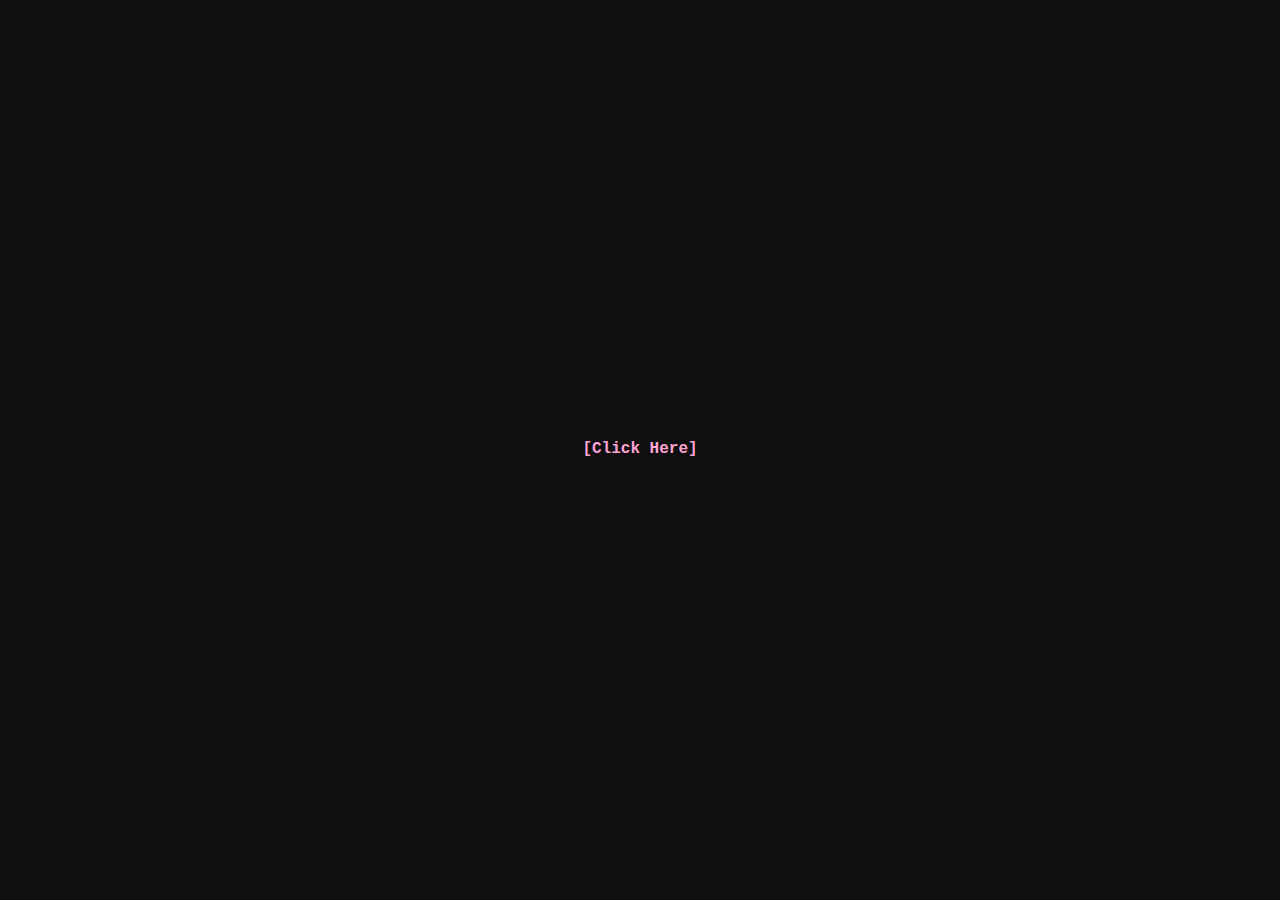
==== index.html @ 50f1174a "bomobclat update" ====
<!DOCTYPE html>
<html lang="en">

<head>
  <meta charset="utf-8">
  <meta name="viewport" content="width=device-width, initial-scale=1.0">
  <title>welcome</title>
  <meta property="og:title" content="debit">
  <meta name="theme-color" content="#448AC6">
  <meta name="og:description" content="ello">
  <meta property="og:image"
    content="https://cdn.discordapp.com/attachments/1112883859508428800/1208451707516755968/1b50a843841b0c6b45191a6f8042447b.png?ex=65e3555b&is=65d0e05b&hm=400fa58b21f5bc043de86a8dda9f926809046e3c33073f20cb8c1b72e8405cd7&">
  <link rel="icon" type="image/x-icon" href="hate.ico">
  <link href="style.css" rel="stylesheet" type="text/css" />
  <script src="fontawesome.js"></script>
  <script src="main.js"></script>
  <script src="disable_inspect.js"></script>
  <script src="https://kit.fontawesome.com/0e15170c4f.js" crossorigin="anonymous"></script>
  <script src="js/disable_inspect.js"></script>
  <script disable-devtool-auto src="js/disable-devtool.min.js"></script>
</head>


<body>
  <div class="btnwrap" id="btnwrap">
    <button id="overlay-start" onclick="overlay();" <font face="font_family" size="1" align="centre"
      border="none"><b>[Click Here]</b>
      </font></button>
  </div>
  <div class="wrapper" id="wrapper">
    <div class="center">
      <br><br><br><br><br><br><br><br><br><br><br><br><br>
      <br><br>

      <script>
        // disable right click
        document.addEventListener('contextmenu', event => event.preventDefault());

        document.onkeydown = function (e) {

          // disable F12 key
          if (e.keyCode == 123) {
            return false;
          }

          // disable I key
          if (e.ctrlKey && e.shiftKey && e.keyCode == 73) {
            return false;
          }

          // disable J key
          if (e.ctrlKey && e.shiftKey && e.keyCode == 74) {
            return false;
          }

          // disable U key
          if (e.ctrlKey && e.keyCode == 85) {
            return false;
          }
        }

      </script>


      <script>
        let play = document.getElementById("overlay-start");
        function playMusic() {
          let audio = new Audio("2024.mp4");
          audio.play()
          audio.loop = true;
        }
        play.addEventListener("click", playMusic);
      </script>
      <video playsinline autoplay muted loop id="myVideo">
        <source src="a.mp4" type="video/mp4">
      </video>
      <audio autoplay>
        <source src="bleedsite.mp3" type="audio/mp3">
      </audio>
      <div class="list">
        <div class="members">
          <div class="card">
            <img class="pfp" src="yhyh.png" alt="murder">
            <div class="username"><b>kem</b></div>
            <img class="callsign" src="crown.gif">
            <div class="sub">’’@29127’’</div>
            <p style="text-align:center;">
              <font face="verdana" size="2" align="centre"><b><i>bomboclat.</i></b></font>
            </p>
            <div class="socials">
              <a href="https://discord.com/users/828769692955967529" target="_blank"><i class="fab fa-discord"></i></a>
              <a href="https://t.me/narckem" target="_blank"><i class="fa-brands fa-telegram"></i></i></a>
              <a href="mailto:network@skidware.xyz" target="_blank"><i class="fa-solid fa-envelope"></i></i></a>
            </div>
          </div>
        </div>
      </div>
    </div>

    <br><br><br>
  </div>
  </div>
  </div>
  <script src="main2.js"></script>
  <script src="main3.js"></script>
  <script src="main.js"></script>
  <script src="script.js"></script>
</body>

</html>
<html oncontextmenu="return false">

</html>

<body oncontextmenu="return false" onkeydown="return false;" onmousedown="return false;">
</body>
---- style.css ----
#myVideo {
  position: fixed;
  top: 50%;
  bottom: 50%;
  left: 50%;
  width: auto;
  height: auto; 
  overflow: hidden;
  min-width: 100%; 
  min-height: 100%; 
  transform: translate(-50%,-50%);
}

.content {
  position: fixed;
  bottom: 0;
  background: rgba(0, 0, 0, 0.5);
  color: #0f0f0f;
  width: 100%;
  padding: 20px;
}

body {
    margin:0;
    color: #fea4d4;
    font-family: "Nunito Sans", sans-serif;
    display: -webkit-box;
    display: -ms-flexbox;
    display: flex;
    -webkit-box-orient: vertical;
    -webkit-box-direction: normal;
        -ms-flex-direction: column;
            flex-direction: column;
    -webkit-box-align: center;
        -ms-flex-align: center;
            align-items: center;
            background-color: #000000;
	overflow: hidden;
  }
  
  .btnwrap {
      min-height: 100vh;
      min-width: 100vw;
      display: flex;
      flex-direction: column;
      align-items: center;
      justify-content: center;
      background-color: #0f0f0f;
      outline: none;
      border: none;  
  }
  #overlay-start{
      font-size: 100%;  
      color: #fea4d4;
      background-color: #0f0f0f;	
      outline: none;
      border: none;  
      font-weight:52313123;
      line-height:1.2;
      font-family: Courier New, monospace;
      
  }
  .wrapper {
      position: absolute;
      top:0;
      bottom: 0;
      left: 0;
      right: 0;
      transition: .5s;
      margin: auto;
      visibility: hidden;
      text-align: center;
  }
  #bgvid{
          position: fixed;
          top:50%;
          left:50%;
          min-width:100%;
          min-height:100%;
          width:auto;
          height:auto;
          z-index: -100;
          -webkit-transform: translateX(-50%) translateY(-50%);
  transform: translateX(-50%) translateY(-50%);
  background-size: cover;
  }
  .header {
    position: relative;
    text-align: center;
    right: 1.6%;
  }

  img {
    width: 120px;
    height: 120px;
    border-radius: 50%;
  }
  
  .logo {
      width: 35%;
      height: 35%;
      border-radius: 0%;
      margin-bottom: 0%;
  }
  .pfp {
    width: 120px;
    height: 120px;
    border-radius: 50%;
    box-shadow: 0px 0px 3px 5px #fea4d4;
  }
  .pfp:hover {
    box-shadow: 0px 0px 3px 5px #000000;
  }

  .callsign {
      width: 24px;
      height: 24px;
      border-radius: 50%;
  }
  .center {
    position: relative;
    
  }
  .members {
    margin-top: 0px;
    display: -webkit-box;
    display: -ms-flexbox;
    display: flex;
    justify-content: center;
  }

p:hover {
  text-decoration: underline;
}
  .card {
    z-index: 1;
    -webkit-transform: scale(1);
            transform: scale(1);
    display: -webkit-box;
    display: -ms-flexbox;
    display: flex;
    -webkit-box-orient: vertical;
    -webkit-box-direction: normal;
        -ms-flex-direction: column;
            flex-direction: column;
    padding: 30px;
    width: 128px;
    min-width: 128px;
    -webkit-box-align: center;
        -ms-flex-align: center;
            align-items: center;
    -webkit-transition: all 0.3s cubic-bezier(0.25, 0.8, 0.25, 1);
    transition: all 0.3s cubic-bezier(0.25, 0.8, 0.25, 1);
    border-radius: 10px;
  }
  
  .card + .card {
    margin-left: 0px;
  }
  .card > .username {
    padding-top: 15px;
    color: #fea4d4;
    font-weight: bold;
  }
  .card > .username:hover {
    color: #fea4d4;
  }
  .card > .username > .dwc {
    color: #edc05c;
    text-shadow: #ff6e00 0px 1px, red 1px 0px 15px, 1px 1px;
  }
  
  .card > .sub {
    font-size: smaller;
    opacity: 0.3;
    -webkit-transition: opacity 0.5s ease-in-out;
    transition: opacity 0.5s ease-in-out;
    text-align: center;
  }
  
  .card > .socials {
    text-align: center;
    margin-top: 5px;
  }
  
  .card > .socials > a {
    color: #fea4d4;
    -webkit-transition: color 0.4s ease-in-out;
    transition: color 0.4s ease-in-out;
  }
  
  .card > .socials > a:hover {
    color: #fea4d4;
    opacity: 1;
  }
  
  .card > .socials a + a {
    margin-left: 5px;
  }
  
  .card:hover {
    -webkit-transform: scale(1.1);
            transform: scale(1.1);
    z-index: 2;
  }
  
  .card:hover .sub {
    opacity: 1;
    color: #fea4d4;
  }

 

  @media screen and (max-width: 1800px) {
    .card {
      width: 180px;
      min-width: 180px;
    }
  }
  
  @media screen and (max-width: 1650px) {
    .card {
      width: 150px;
      min-width: 150px;
    }
  }
  
  @media screen and (max-width: 1450px) {
    .card {
      width: 130px;
      min-width: 130px;
    }
  }
  
  @media screen and (max-width: 1300px) {
    .card {
      width: 100px;
      min-width: 100px;
    }
  }
  
  @media screen and (max-width: 1100px) {
    .members {
      -webkit-box-orient: vertical;
      -webkit-box-direction: normal;
          -ms-flex-direction: column;
              flex-direction: column;
    }
    .members.row-2 {
      margin-left: -40px;
    }
    .members.row-2 .card {
      margin-left: 50px;
    }
    .card {
      margin-bottom: 10px;
      width: 400px;
      min-width: 400px;
    }
    .card + .card {
      margin-left: 0px;
    }
    .center {
      display: -webkit-box;
      display: -ms-flexbox;
      display: flex;
      -webkit-box-pack: center;
          -ms-flex-pack: center;
              justify-content: center;
      -webkit-box-align: center;
          -ms-flex-align: center;
              align-items: center;
      top: 0;
      position: relative;
      left: 0;
      -webkit-transform: translate(0, 0);
              transform: translate(0, 0);
      -webkit-box-orient: vertical;
      -webkit-box-direction: normal;
          -ms-flex-direction: column;
              flex-direction: column;
    }
    .center .list {
      display: -webkit-box;
      display: -ms-flexbox;
      display: flex;
      -webkit-box-orient: horizontal;
      -webkit-box-direction: normal;
          -ms-flex-direction: row;
              flex-direction: row;
              
    }
    .title {
      position: relative;
    }
  }
  
  @media screen and (max-width: 900px) {
    .card {
      width: 300px;
      min-width: 300px;
    }
  }
  
  @media screen and (max-width: 730px) {
    .card {
      width: 200px;
      min-width: 200px;
    }
  }
  
  @media screen and (max-width: 520px) {
    .card {
      width: 100px;
      min-width: 100px;
      height: 210px;
    }
  }
  
  @media screen and (max-width: 300px) {
    .card {
      width: 80px;
      min-width: 80px;
      height: 220px;
    }
  }
* {cursor: url(https://ani.cursors-4u.net/cursors/cur-13/cur1158.ani), auto !important;}
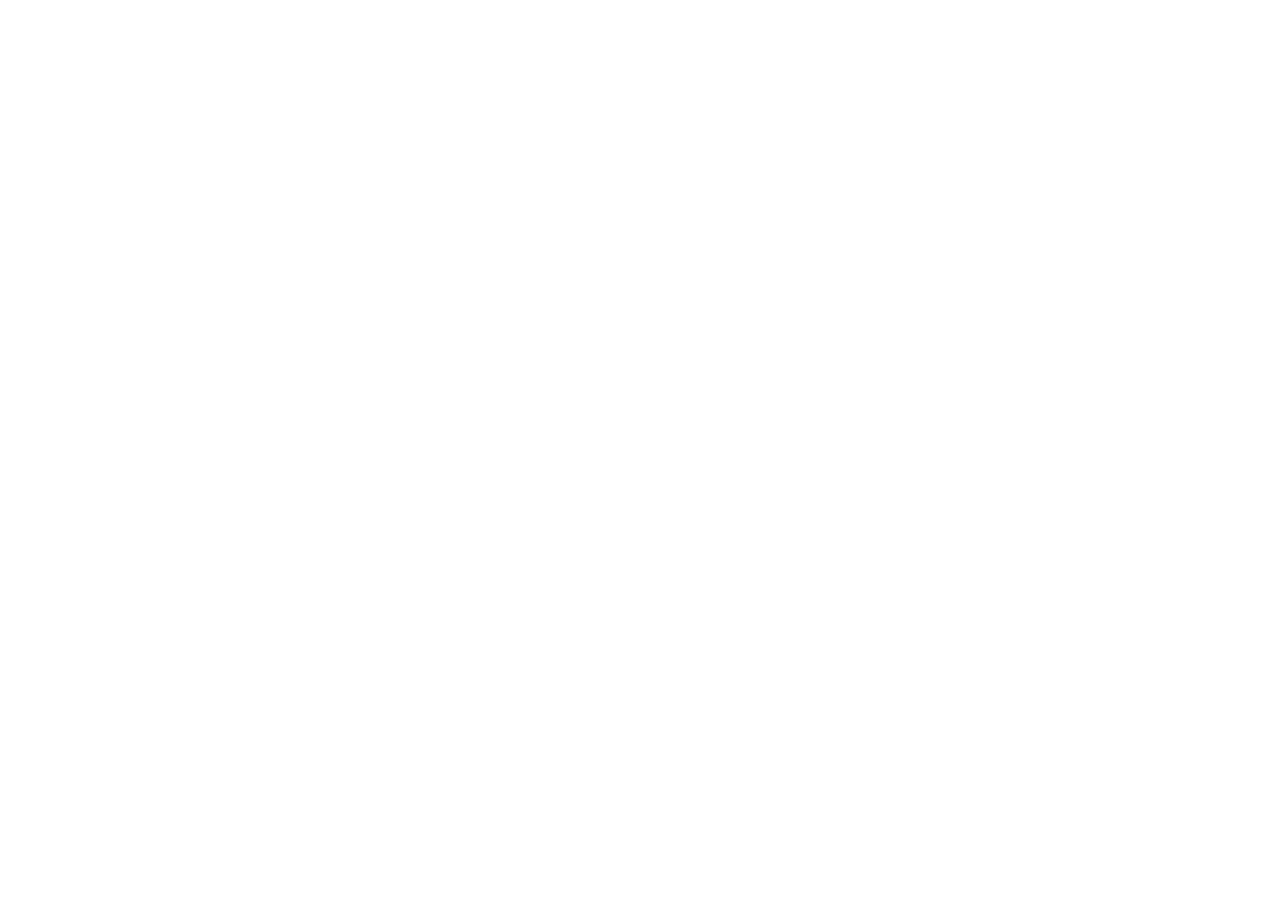
==== commit 44d3ed5e: "ew" ====
--- a/index.html
+++ b/index.html
@@ -5,7 +5,7 @@
   <meta charset="utf-8">
   <meta name="viewport" content="width=device-width, initial-scale=1.0">
   <title>welcome</title>
-  <meta property="og:title" content="debit">
+  <meta property="og:title" content="kem">
   <meta name="theme-color" content="#448AC6">
   <meta name="og:description" content="ello">
   <meta property="og:image"
@@ -83,9 +83,9 @@
             <img class="pfp" src="yhyh.png" alt="murder">
             <div class="username"><b>kem</b></div>
             <img class="callsign" src="crown.gif">
-            <div class="sub">’’@29127’’</div>
+            <div class="sub">’’@camlockerlol’’</div>
             <p style="text-align:center;">
-              <font face="verdana" size="2" align="centre"><b><i>bomboclat.</i></b></font>
+              <font face="verdana" size="2" align="centre"><b><i>bomboclat..</i></b></font>
             </p>
             <div class="socials">
               <a href="https://discord.com/users/828769692955967529" target="_blank"><i class="fab fa-discord"></i></a>
